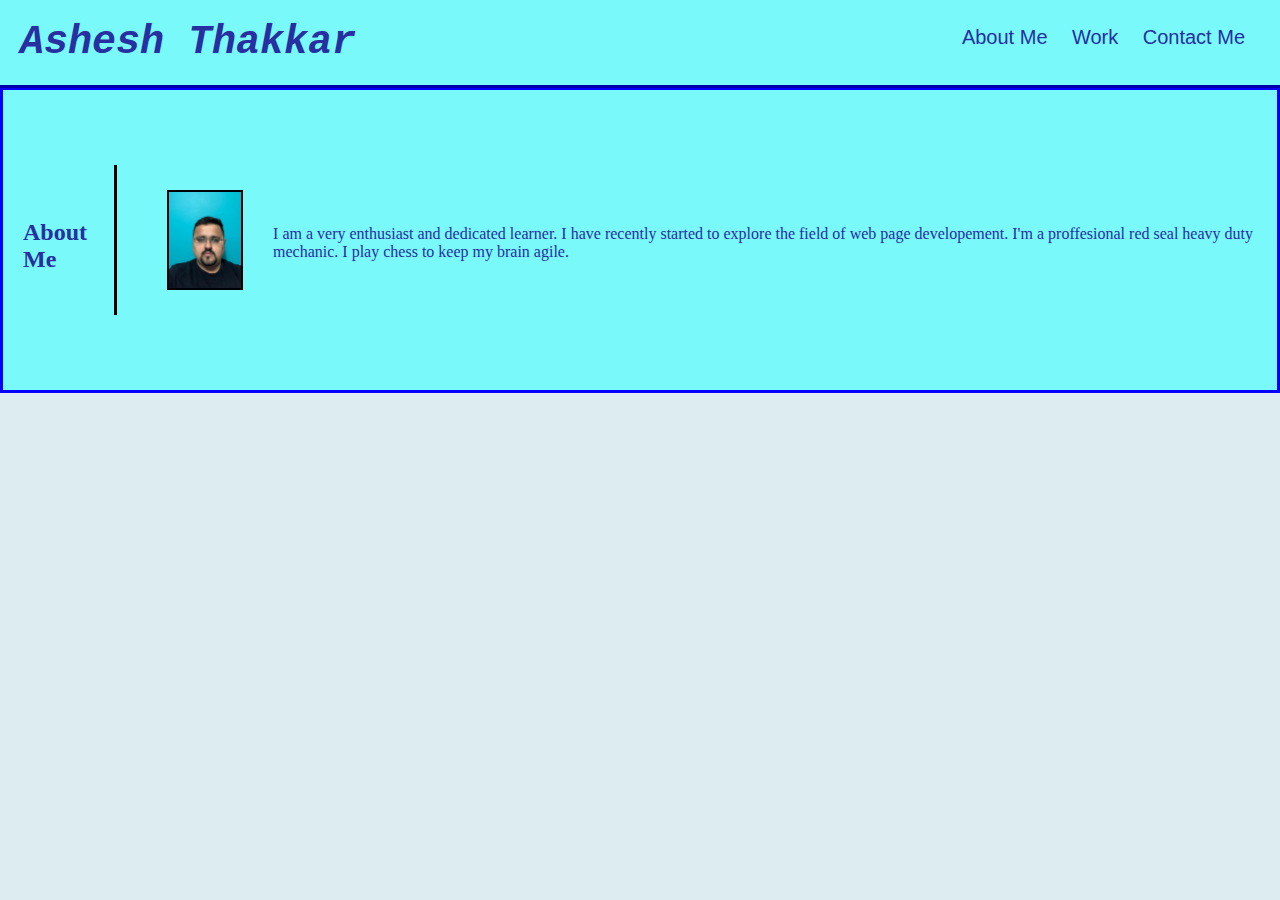
==== Intro.html @ 5236afb4 "About me/format" ====
<!DOCTYPE html>
<html>
<head>
    <meta charset="UTF-8" />
    <meta name="viewport" content="width=device-width, initial-scale=1.0">
    <link rel="stylesheet" href="assets/css/stylesheet.css">
    <title>Ashesh Thakkar</title> <!-- Add my name to appear on tab-->
</head>
<body>
    <header class="header">
        <h1 tabindex="0">Ashesh Thakkar</h1>
       
        <div>
            <nav>
                <ul>
                    <li>About Me</li>
                    <li>Work</li>
                    <li>Contact Me</li>
                </ul>
            </nav>
        </div>
    </header>

    <div class="content">
    <section class="AboutMe">
        <h2 class="h2"> </br></br>About Me</h2>
        <img src="./assets/images/asheshpic.jpg" alt="Ashesh pic" class="left">
      
        <p>
            I am a very enthusiast and dedicated learner.
         I have recently started to explore the field of web page developement.
         I'm a proffesional red seal heavy duty mechanic.
         I play chess to keep my brain agile.
        </p>
    </section>
</div>
</body>
</html>
---- assets/css/stylesheet.css ----
*{
    box-sizing:border-box;
    padding: 0;
    margin:0;
    
}

:root{
    --primarycolour:rgb(221, 236, 241);
    --secondarycolor:rgb(39, 47, 161);
    --tertiarycolor:rgb(121, 249, 249);
    --bordercolor:#0000ff;
    
}


body{
    background:var(--primarycolour);}
  
.header{
    padding:20px;
    font-family: 'Courier New', Courier, monospace;
    background-color: var(--tertiarycolor);
    color: var(--secondarycolor);
    border-width: 5px;
    border-color:var(--bordercolor);
    border-bottom-style: groove;
    border-top: 5px;
    }

    @media screen and (max-width = 742px)
{ * { display: flex;
    flex-direction: row;
    flex-wrap:wrap;}
} 
    
.header h1{
    font-size : 40px ;
    font-style: italic;
    font-weight: bolder;
    display: inline-block;
}
.header div{
    padding-top: 10px;
    float:right;
    font-family: Arial, Helvetica, sans-serif;
    margin-right: 15px;

}
.header div ul{
    list-style-type: none;
}
.header div ul li{
    display:inline-block;
    margin-left: 20px;
    font-size: 20px;
    margin-top:-10px;
}
.left{
    margin-left: 20px;
    max-height: 100px;
    border-color: black;
    border-width: 2px;
    border-style: solid;
    align-items:center;
    margin-left:50px;

}
.content{
    width:100%;
    display:inline-block;
    border-style:solid;
    border-color:#0000ff;
    border-top:0px;
    }
.AboutMe
{
padding-bottom: 20px;
padding-top:20px;
display: inline-flex;
height:300px;
color:var(--secondarycolor);
align-items: center;
background-color: var(--tertiarycolor);}

p{  float:right;
    padding-top: 5px;
    margin-left: 30px;}

.h2{
    border-top: 0px;
    border-left: 0px;
    border-bottom: 0px;
    height:150px ;
    border-color: black;
    padding-right: 10px;
    border-style: solid;
    padding-left: 20px;
}
.border{
    
    border-style:solid;
    border-color:#0000ff;
    border-width:5px;
    border-left: 0px;
    border-right: 0px;
    border-top: 5px;
    border-bottom: 5px;

}
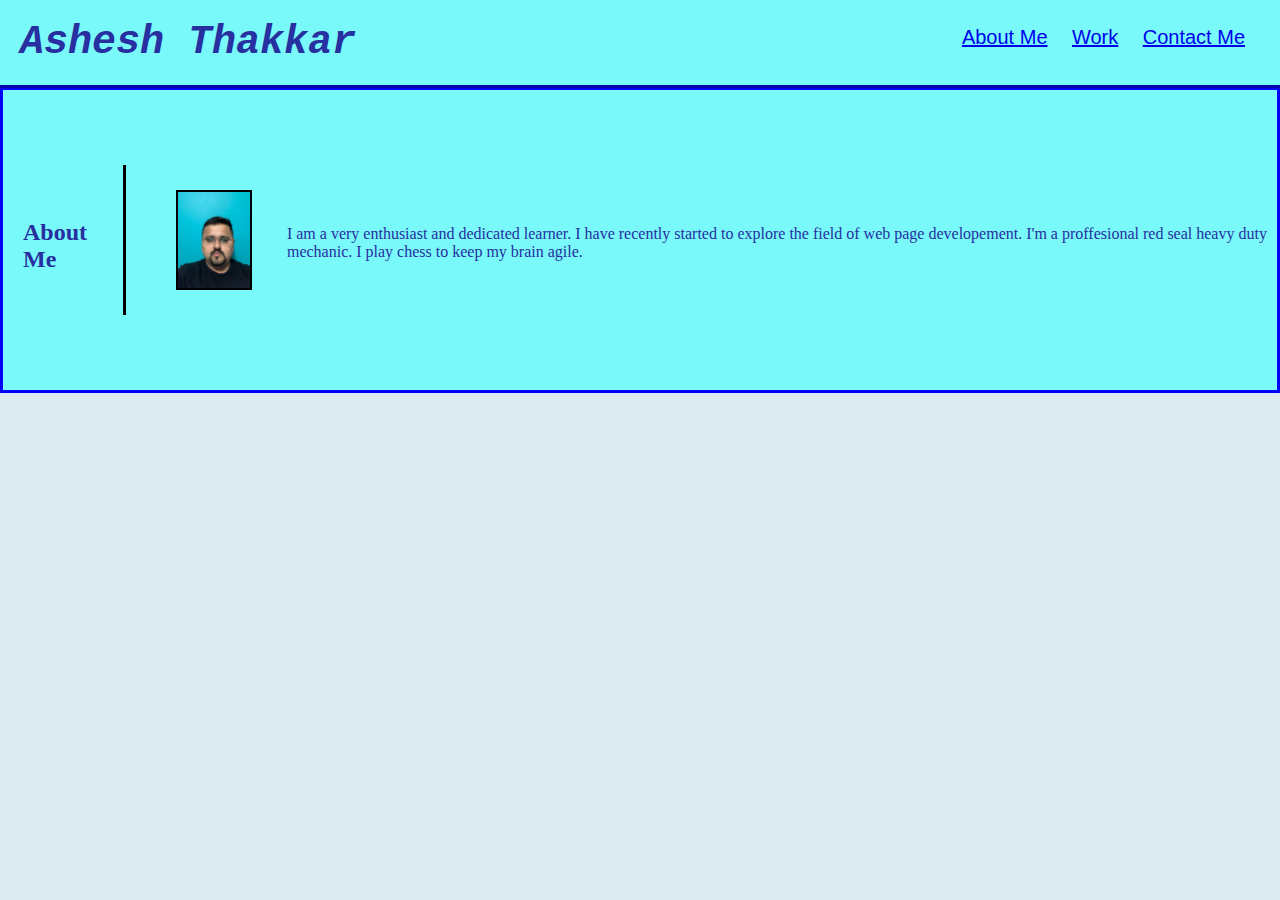
==== commit cd58b6f9: "add dead links temp" ====
--- a/Intro.html
+++ b/Intro.html
@@ -13,9 +13,17 @@
         <div>
             <nav>
                 <ul>
-                    <li>About Me</li>
-                    <li>Work</li>
-                    <li>Contact Me</li>
+                    <li>
+                        <a href="#AboutMe">About Me</a>
+                    </li>
+                    <li>
+                        <a href="#Work">Work
+                        </a> 
+                    </li>
+                    <li>
+                    <a href="#Contact Me">Contact Me
+                    </a>   
+                    </li>
                 </ul>
             </nav>
         </div>
--- a/assets/css/stylesheet.css
+++ b/assets/css/stylesheet.css
@@ -85,7 +85,7 @@
 
 p{  float:right;
     padding-top: 5px;
-    margin-left: 30px;}
+    margin-left: 35px;}
 
 .h2{
     border-top: 0px;
@@ -93,7 +93,7 @@
     border-bottom: 0px;
     height:150px ;
     border-color: black;
-    padding-right: 10px;
+    padding-right: 20px;
     border-style: solid;
     padding-left: 20px;
 }
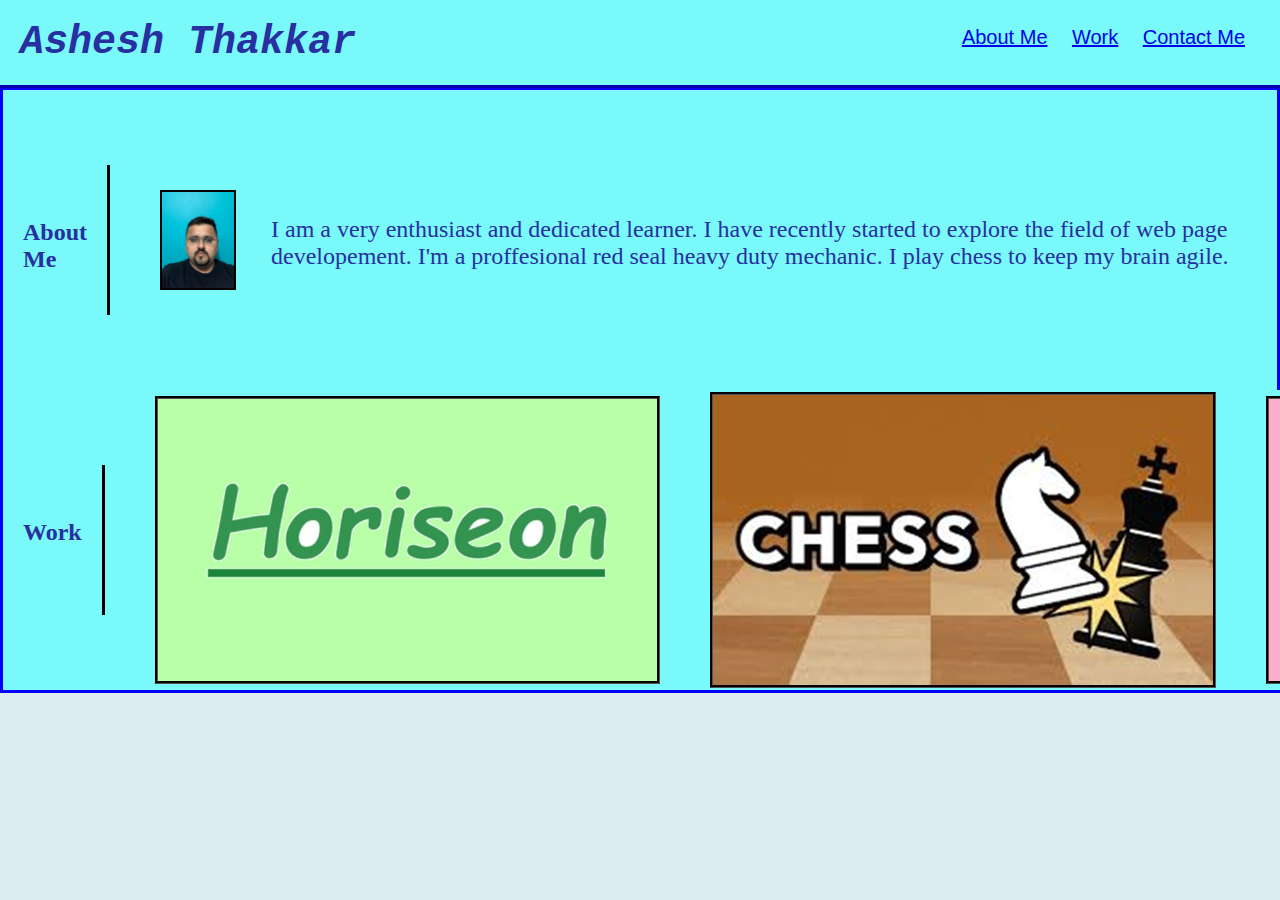
==== commit 1ef607f8: "add applications" ====
--- a/Intro.html
+++ b/Intro.html
@@ -41,6 +41,16 @@
          I play chess to keep my brain agile.
         </p>
     </section>
+    <section class="work">
+        <h2 class="h2"> </br></br>Work</h2>
+        <img src="./assets/images/Horiseon.jpg" alt="Horiseon" class="horiseon">
+        <img src="./assets/images/Chess.jpg" alt="Chess app" class="chess">
+        <img src="assets/images/Board games.png" alt="Board games" class="board">
+        <img src="./assets/images/Switch.jpg" alt="Switch" class="switch">
+        <p>
+         I have developed following web pages in my early stages of career.Click the icon and enjoy!!
+         </p> 
+         
 </div>
 </body>
 </html>--- a/assets/css/stylesheet.css
+++ b/assets/css/stylesheet.css
@@ -83,9 +83,56 @@
 align-items: center;
 background-color: var(--tertiarycolor);}
 
+.work
+{
+padding-bottom: 20px;
+padding-top:20px;
+display: inline-flex;
+height:300px;
+color:var(--secondarycolor);
+align-items: center;
+background-color: var(--tertiarycolor);}
+
+.horiseon{
+    display:block;
+    margin-left: 50px;
+    position: relative;
+    border-width: 3px;
+    border-color: black;
+    border-style: groove;
+    
+}
+.chess{
+    display:block;
+    margin-left: 50px;
+    position: relative;
+    border-width: 3px;
+    border-color: black;
+    border-style: groove;
+    
+}
+.board{
+    display:block;
+    margin-left: 50px;
+    position: relative;
+    border-width: 3px;
+    border-color: black;
+    border-style: groove;
+}.switch{
+    display:block;
+    margin-left: 50px;
+    position: relative;
+    border-width: 3px;
+    border-color: black;
+    border-style: groove;
+    
+}
+
 p{  float:right;
     padding-top: 5px;
-    margin-left: 35px;}
+    margin-left: 35px;
+    font-size: 24px;
+}
 
 .h2{
     border-top: 0px;
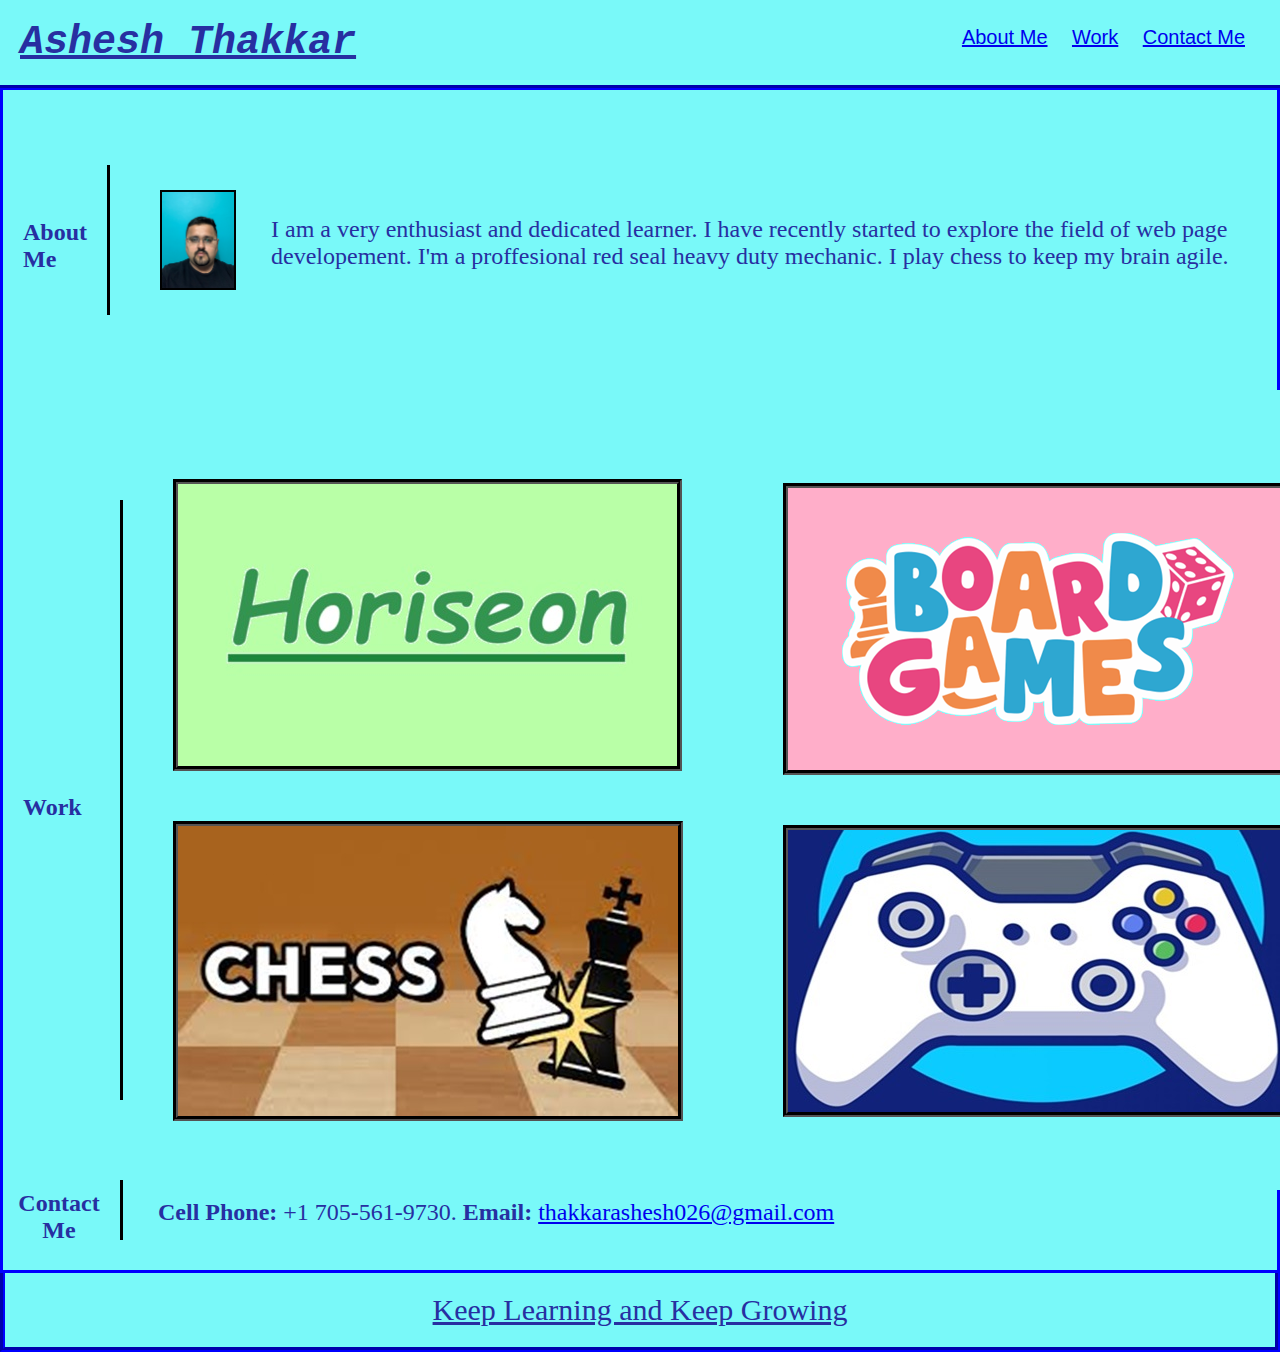
==== commit 13ab77b7: "page layout" ====
--- a/Intro.html
+++ b/Intro.html
@@ -42,15 +42,30 @@
         </p>
     </section>
     <section class="work">
-        <h2 class="h2"> </br></br>Work</h2>
+        <h2 class="w"> </br></br>Work</h2>
+        <sub>
+            <a href="./assets/Week1challenge/index.html">
         <img src="./assets/images/Horiseon.jpg" alt="Horiseon" class="horiseon">
+        </a>
         <img src="./assets/images/Chess.jpg" alt="Chess app" class="chess">
+        </sub>
+        <sub>
         <img src="assets/images/Board games.png" alt="Board games" class="board">
         <img src="./assets/images/Switch.jpg" alt="Switch" class="switch">
+        </sub>
         <p>
          I have developed following web pages in my early stages of career.Click the icon and enjoy!!
          </p> 
-         
+    </section>
+
+    <section class="contact">
+            <h2 class="c">Contact Me</h2>          
+            <p>
+             <strong>Cell Phone: </strong>+1 705-561-9730.       <strong>Email: </strong><a href="#">thakkarashesh026@gmail.com</a>
+            </p>
+    </section>
 </div>
+
+<footer class="footer">Keep Learning and Keep Growing</footer>
 </body>
 </html>--- a/assets/css/stylesheet.css
+++ b/assets/css/stylesheet.css
@@ -37,8 +37,10 @@
 .header h1{
     font-size : 40px ;
     font-style: italic;
+    text-decoration: underline;
     font-weight: bolder;
     display: inline-block;
+
 }
 .header div{
     padding-top: 10px;
@@ -85,46 +87,88 @@
 
 .work
 {
-padding-bottom: 20px;
+padding-bottom: 00px;
 padding-top:20px;
-display: inline-flex;
-height:300px;
+display:inline-flex;
+height: 800px;
 color:var(--secondarycolor);
 align-items: center;
 background-color: var(--tertiarycolor);}
+.w
+{
+    border-top: 0px;
+    border-left: 0px;
+    border-bottom: 0px;
+    height:600px ;
+    border-color: black;
+    padding-right: 38px;
+    border-style: solid;
+    padding-left: 20px;
+    padding-top: 240px;
+}
+.contact
+{
+padding-bottom: 60px;
+padding-top:20px;
+display:inline-flex;
+height: 20px;
+color:var(--secondarycolor);
+align-items: center;
+background-color: var(--tertiarycolor);
+text-align: center;
+width: 100%;
+}
+.c
+{
+    border-top: 0px;
+    border-left: 0px;
+    border-bottom: 0px;
+    height:60px ;
+    width:120px;
+    border-color: black;
+    border-style: solid;
+    padding-left: 5px;
+    padding-top: 10px;
+    padding-bottom: 20px;
+    padding-right:10px;
+}
 
 .horiseon{
     display:block;
     margin-left: 50px;
     position: relative;
-    border-width: 3px;
-    border-color: black;
-    border-style: groove;
+    border-width: 5px;
+    border-color: black;
+    border-style: groove;
+    margin: 50px;
     
 }
 .chess{
     display:block;
     margin-left: 50px;
     position: relative;
-    border-width: 3px;
-    border-color: black;
-    border-style: groove;
+    border-width: 5px;
+    border-color: black;
+    border-style: groove;
+    margin: 50px;
     
 }
 .board{
     display:block;
     margin-left: 50px;
     position: relative;
-    border-width: 3px;
-    border-color: black;
-    border-style: groove;
+    border-width: 5px;
+    border-color: black;
+    border-style: groove;
+    margin: 50px;
 }.switch{
     display:block;
     margin-left: 50px;
     position: relative;
-    border-width: 3px;
-    border-color: black;
-    border-style: groove;
+    border-width: 5px;
+    border-color: black;
+    border-style: groove;
+    margin: 50px;
     
 }
 
@@ -154,4 +198,20 @@
     border-top: 5px;
     border-bottom: 5px;
 
+}
+.footer
+{
+    font-size: 30px;
+    text-align: center;
+    clear:both;
+    
+    padding-top: 20px;
+    padding-bottom: 20px;
+    background-color: var(--tertiarycolor);
+    color: var(--secondarycolor);
+    border-width: 5px;
+    border-color:var(--bordercolor);
+    border-style: groove;
+    border-top: 10px;
+    text-decoration: underline;
 }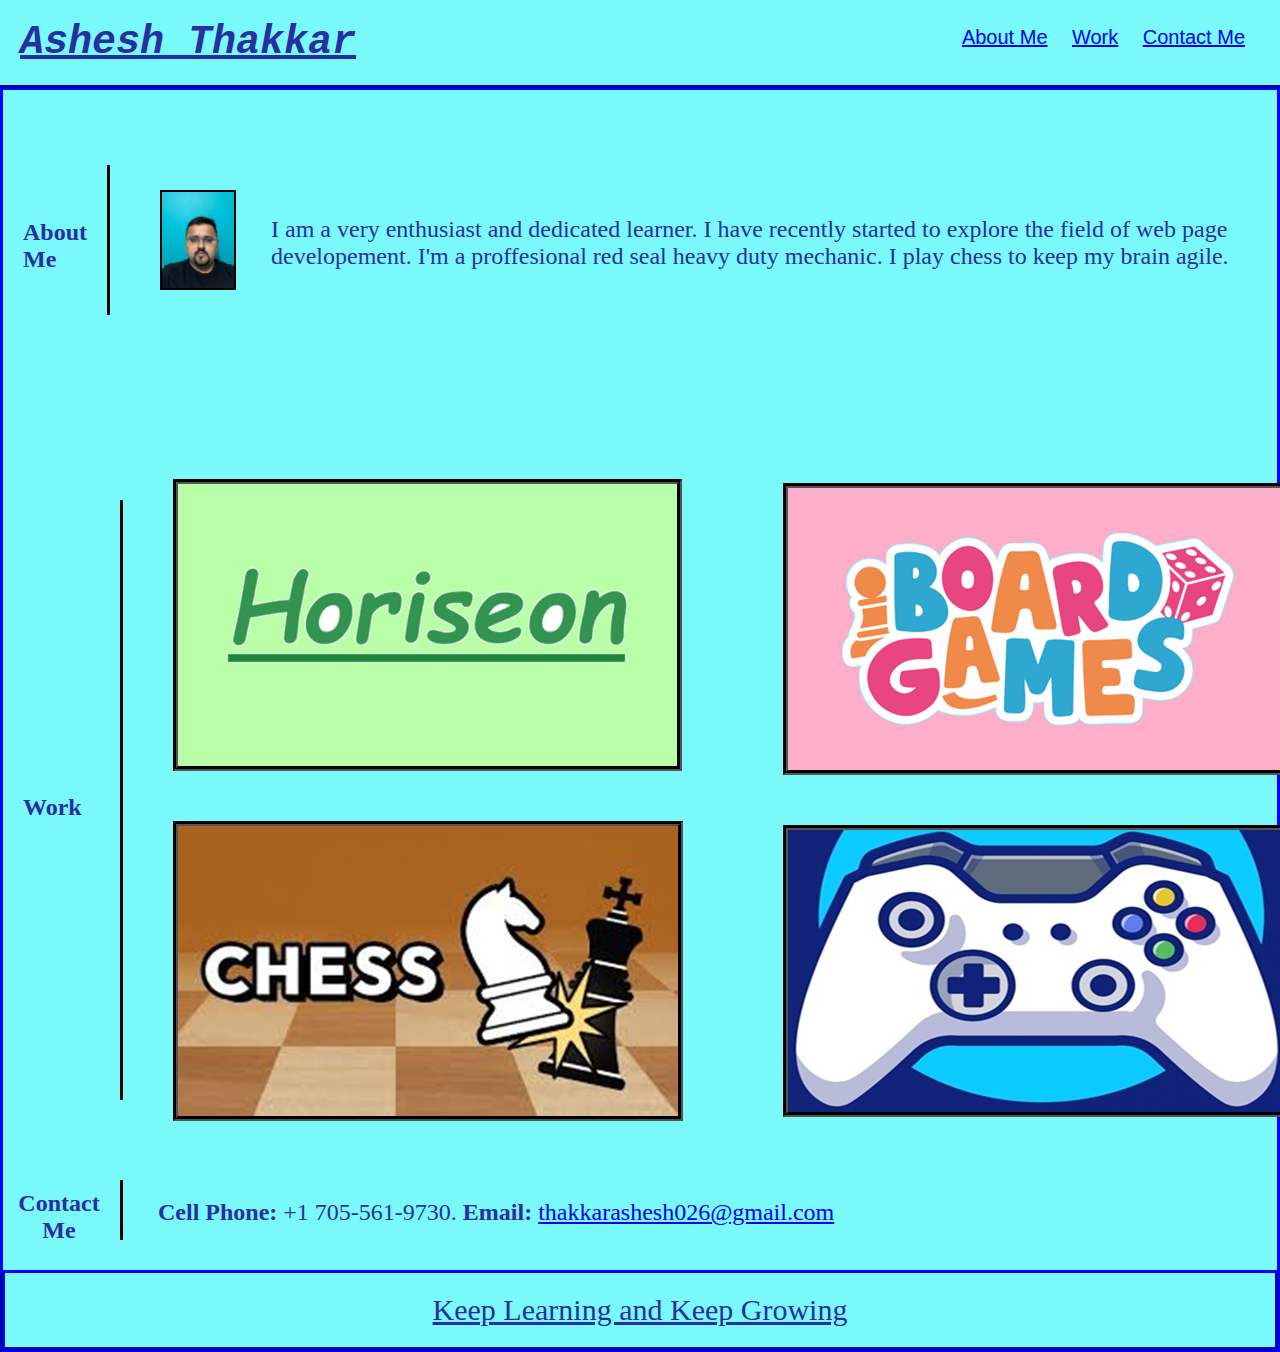
==== commit 60e09b9e: "nav links" ====
--- a/Intro.html
+++ b/Intro.html
@@ -14,14 +14,13 @@
             <nav>
                 <ul>
                     <li>
-                        <a href="#AboutMe">About Me</a>
+                        <a href="#1">About Me</a>
                     </li>
                     <li>
-                        <a href="#Work">Work
-                        </a> 
+                        <a href="#2">Work </a> 
                     </li>
                     <li>
-                    <a href="#Contact Me">Contact Me
+                    <a href="#3">Contact Me
                     </a>   
                     </li>
                 </ul>
@@ -30,7 +29,7 @@
     </header>
 
     <div class="content">
-    <section class="AboutMe">
+    <section class="AboutMe" id="1">
         <h2 class="h2"> </br></br>About Me</h2>
         <img src="./assets/images/asheshpic.jpg" alt="Ashesh pic" class="left">
       
@@ -41,24 +40,29 @@
          I play chess to keep my brain agile.
         </p>
     </section>
-    <section class="work">
+    <section class="work" id="2">
         <h2 class="w"> </br></br>Work</h2>
         <sub>
             <a href="./assets/Week1challenge/index.html">
         <img src="./assets/images/Horiseon.jpg" alt="Horiseon" class="horiseon">
-        </a>
-        <img src="./assets/images/Chess.jpg" alt="Chess app" class="chess">
+            </a>
+        
+            <a href="#">
+        <img src="./assets/images/Chess.jpg" alt="Chess app" class="chess"></a>
         </sub>
+
         <sub>
-        <img src="assets/images/Board games.png" alt="Board games" class="board">
-        <img src="./assets/images/Switch.jpg" alt="Switch" class="switch">
+            <a href="#">
+        <img src="assets/images/Board games.png" alt="Board games" class="board"></a>
+        <a href="#">
+        <img src="./assets/images/Switch.jpg" alt="Switch" class="switch"></a>
         </sub>
         <p>
          I have developed following web pages in my early stages of career.Click the icon and enjoy!!
          </p> 
     </section>
 
-    <section class="contact">
+    <section class="contact" id="3">
             <h2 class="c">Contact Me</h2>          
             <p>
              <strong>Cell Phone: </strong>+1 705-561-9730.       <strong>Email: </strong><a href="#">thakkarashesh026@gmail.com</a>
--- a/assets/css/stylesheet.css
+++ b/assets/css/stylesheet.css
@@ -2,6 +2,7 @@
     box-sizing:border-box;
     padding: 0;
     margin:0;
+
     
 }
 
@@ -28,12 +29,7 @@
     border-top: 5px;
     }
 
-    @media screen and (max-width = 742px)
-{ * { display: flex;
-    flex-direction: row;
-    flex-wrap:wrap;}
-} 
-    
+
 .header h1{
     font-size : 40px ;
     font-style: italic;
@@ -83,12 +79,14 @@
 height:300px;
 color:var(--secondarycolor);
 align-items: center;
-background-color: var(--tertiarycolor);}
+background-color: var(--tertiarycolor);
+width:100%;}
 
 .work
 {
 padding-bottom: 00px;
 padding-top:20px;
+width:100%;
 display:inline-flex;
 height: 800px;
 color:var(--secondarycolor);
@@ -214,4 +212,11 @@
     border-style: groove;
     border-top: 10px;
     text-decoration: underline;
-}+}
+@media screen and (max-width = 1500px)
+{   *, .work ,.w{
+display: flex;
+flex-direction: column;    
+}
+} 
+   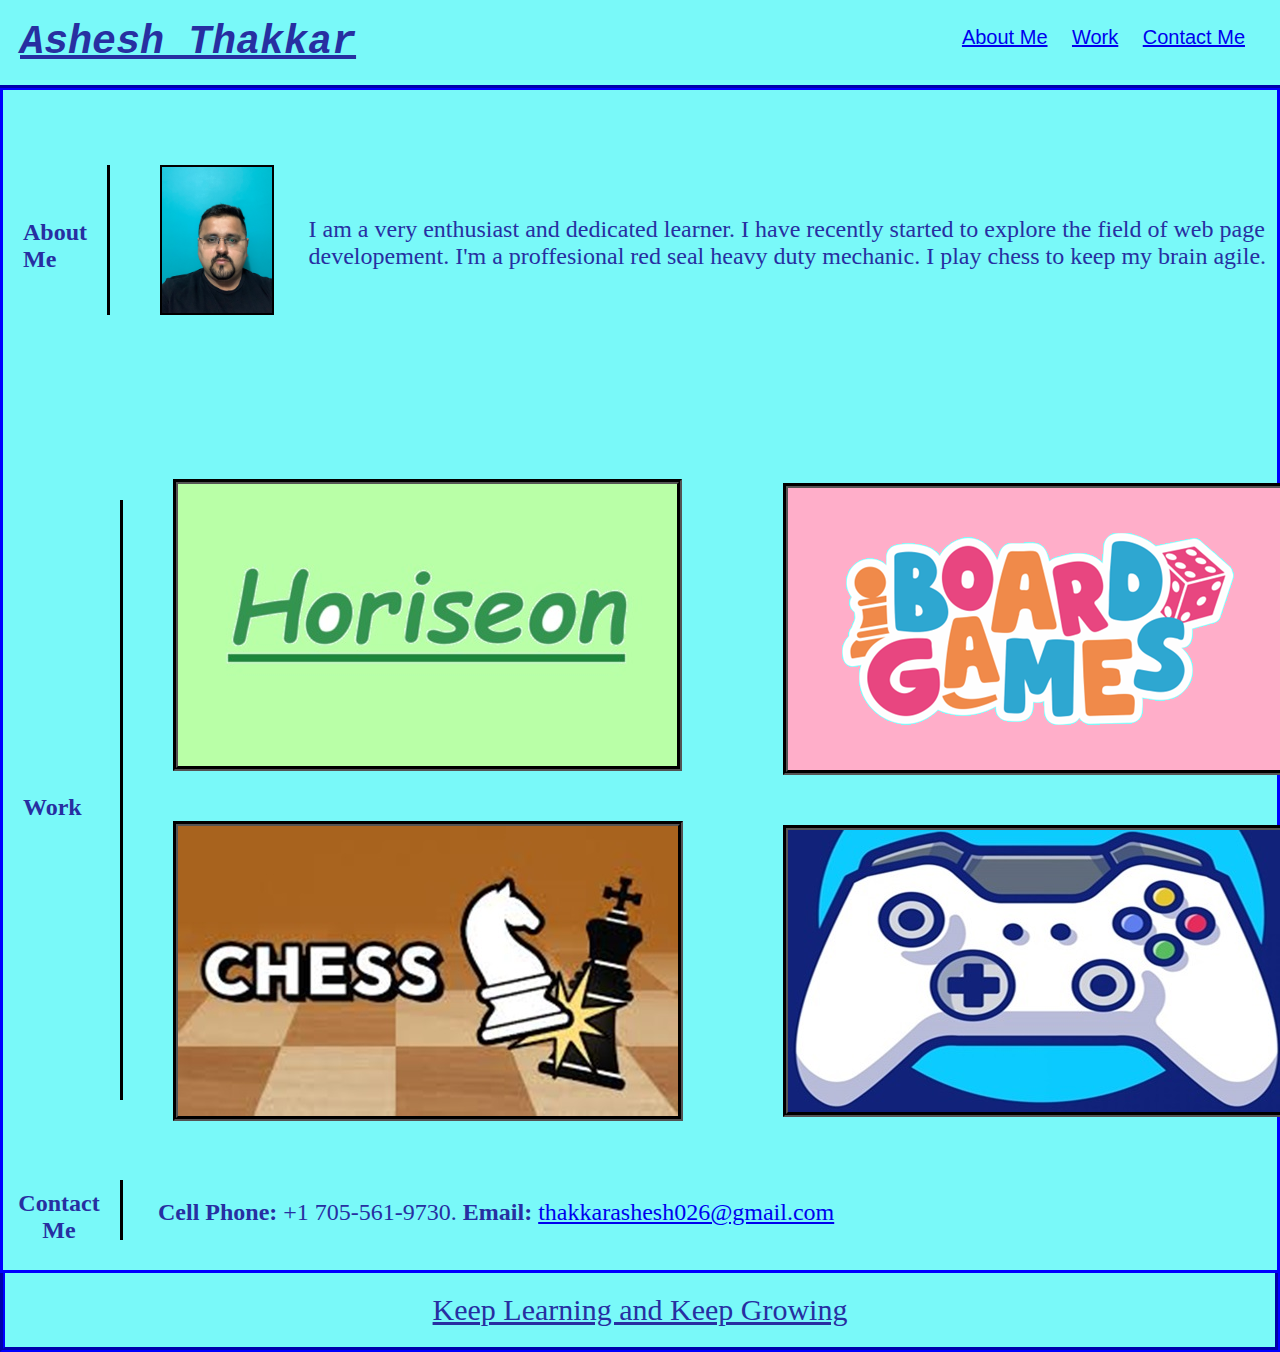
==== commit 4969e06c: "image changes" ====
--- a/Intro.html
+++ b/Intro.html
@@ -43,7 +43,7 @@
     <section class="work" id="2">
         <h2 class="w"> </br></br>Work</h2>
         <sub>
-            <a href="./assets/Week1challenge/index.html">
+            <a href="./horiseon/">
         <img src="./assets/images/Horiseon.jpg" alt="Horiseon" class="horiseon">
             </a>
         
--- a/assets/css/stylesheet.css
+++ b/assets/css/stylesheet.css
@@ -56,7 +56,7 @@
 }
 .left{
     margin-left: 20px;
-    max-height: 100px;
+    max-height: 150px;
     border-color: black;
     border-width: 2px;
     border-style: solid;
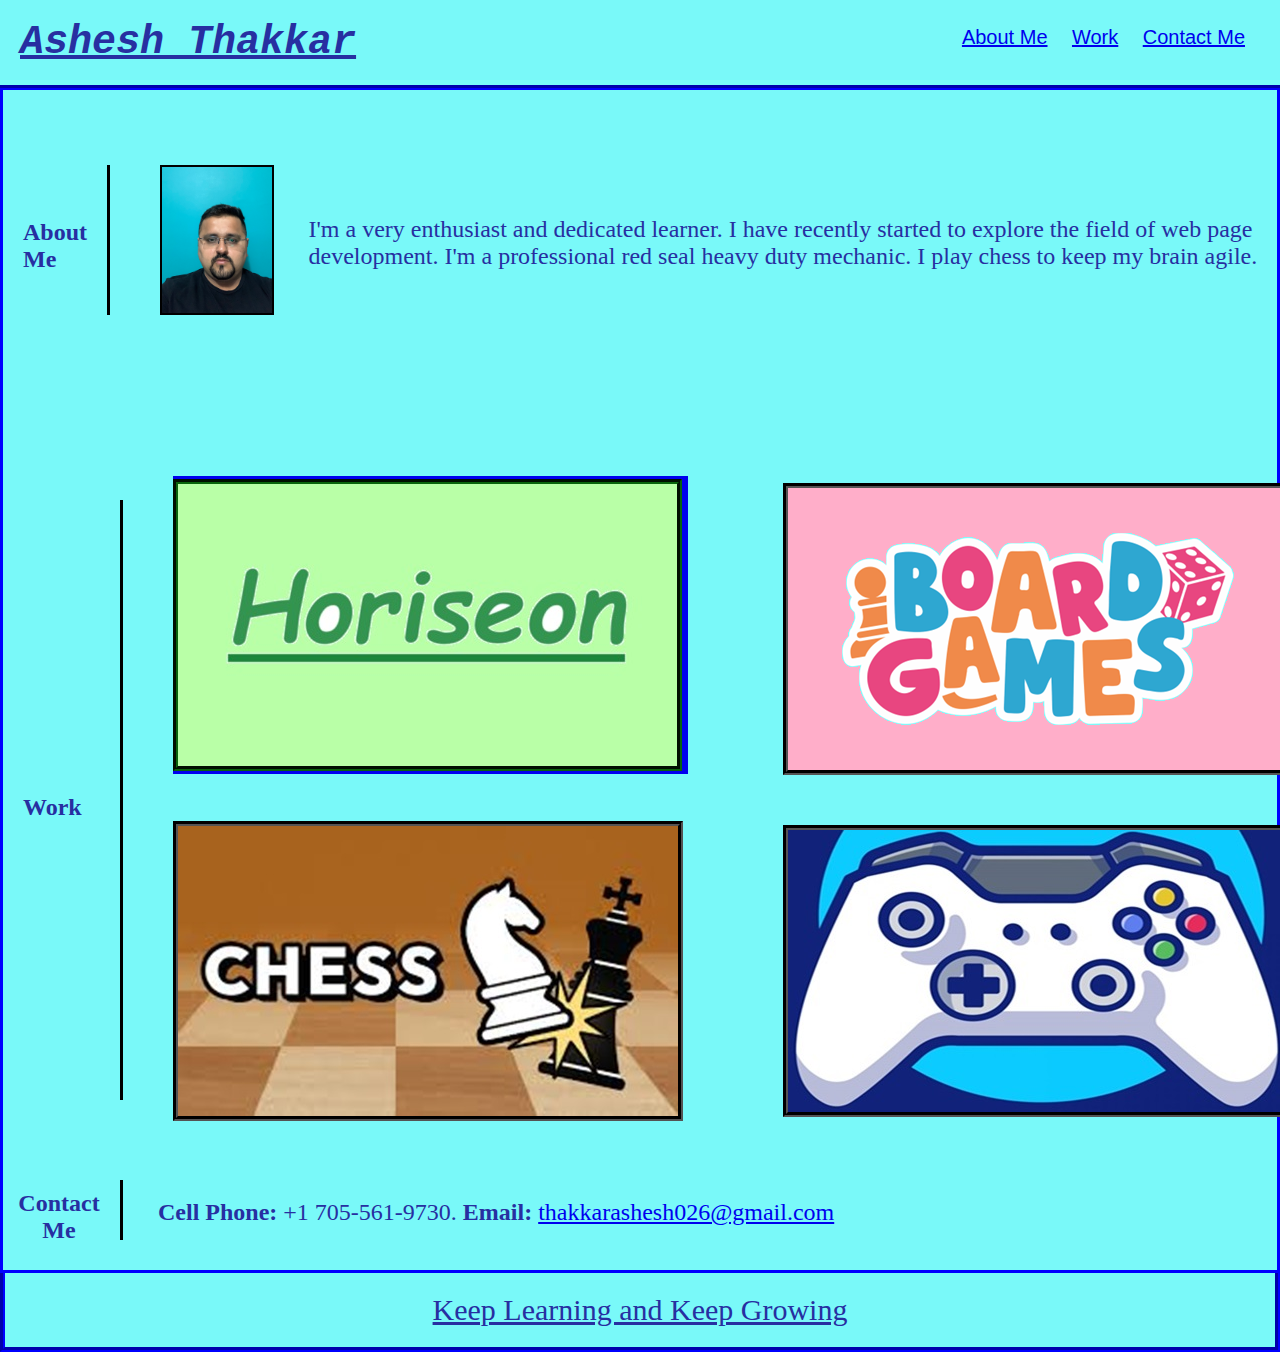
==== commit c0190ed1: "highlighted first app" ====
--- a/Intro.html
+++ b/Intro.html
@@ -34,16 +34,16 @@
         <img src="./assets/images/asheshpic.jpg" alt="Ashesh pic" class="left">
       
         <p>
-            I am a very enthusiast and dedicated learner.
-         I have recently started to explore the field of web page developement.
-         I'm a proffesional red seal heavy duty mechanic.
+            I'm a very enthusiast and dedicated learner.
+         I have recently started to explore the field of web page development.
+         I'm a professional red seal heavy duty mechanic.
          I play chess to keep my brain agile.
         </p>
     </section>
     <section class="work" id="2">
         <h2 class="w"> </br></br>Work</h2>
         <sub>
-            <a href="./horiseon/">
+            <a href="./horiseon">
         <img src="./assets/images/Horiseon.jpg" alt="Horiseon" class="horiseon">
             </a>
         
--- a/assets/css/stylesheet.css
+++ b/assets/css/stylesheet.css
@@ -214,9 +214,21 @@
     text-decoration: underline;
 }
 @media screen and (max-width = 1500px)
-{   *, .work ,.w{
-display: flex;
-flex-direction: column;    
-}
-} 
-   +    {   *, .work ,.w{
+                 display: flex;
+                 flex-direction: column;    
+                    }
+    } 
+.horiseon
+{
+    border-color: rgb(9, 100, 12);
+    background-color: rgb(229, 255, 0);
+    box-shadow: #8d2d15;    
+    box-shadow: 3px 0px 0px 3px;
+}   
+.horiseon:hover
+{
+    border-color: rgb(68, 9, 100);
+    background-color: rgb(255, 0, 89);
+    box-shadow: #8d1515;    
+    box-shadow: 5px 0px 0px 5px;}